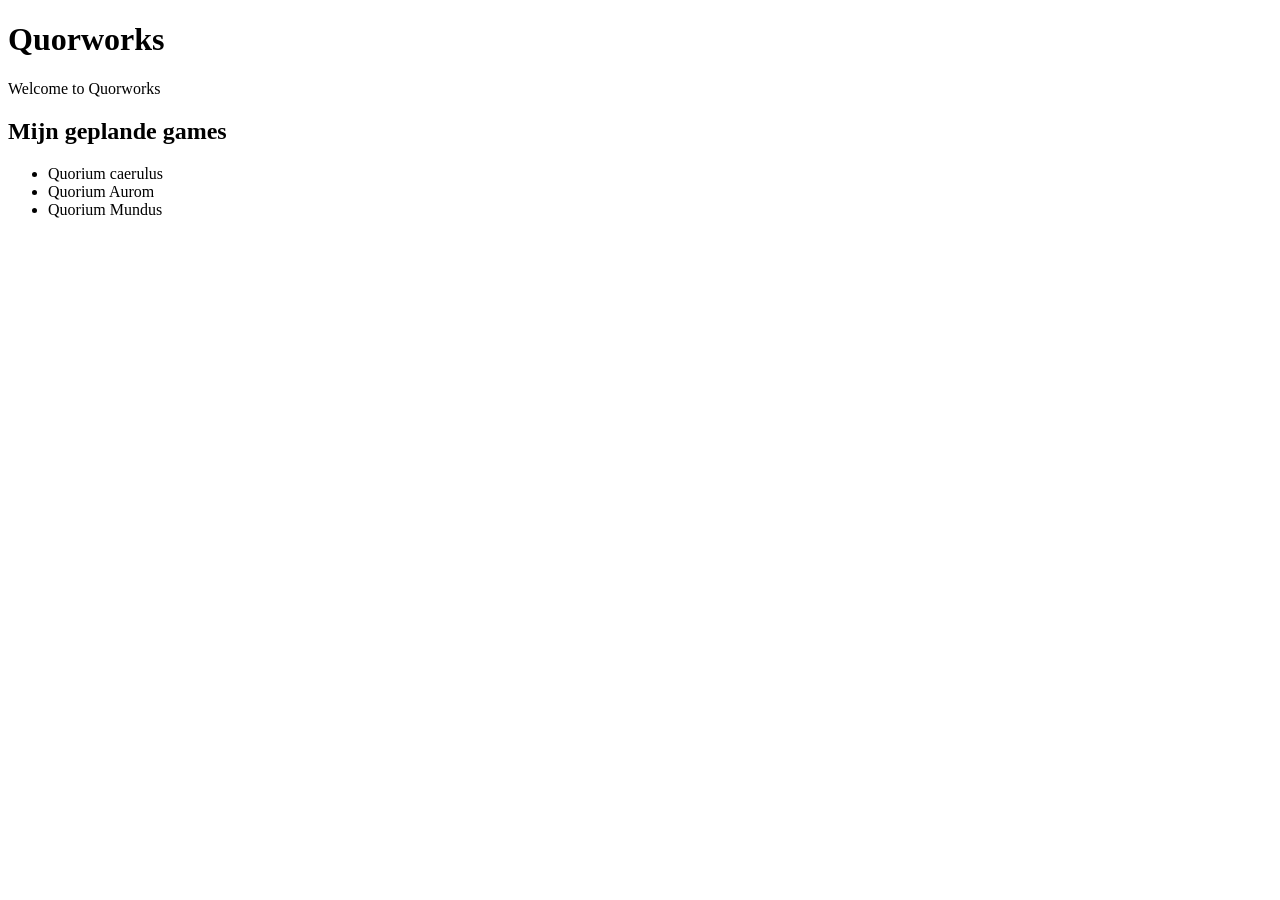
==== index.html @ bb19bd10 "Quorworks" ====
<!DOCTYPE html>
<html lang="en">
  <head>
    <meta charset="utf-8" />
    <meta name="viewport" content="width=device-width, initial-scale=1.0">

    <title>quorworks</title>

    <link rel="stylesheet" type="../text/css" href="style.css">

    <script src="../libraries/p5.min.js"></script>
    <script src="../libraries/p5.sound.min.js"></script>
  </head>

  <body>
    <h1>Quorworks</h1>
    <p>Welcome to Quorworks</p>

    <h2>Mijn geplande games</h2>

    <ul>
        <li>Quorium caerulus</li>
        <li>Quorium Aurom</li>
        <li>Quorium Mundus</li>
   </ul>
  </body>
</html>
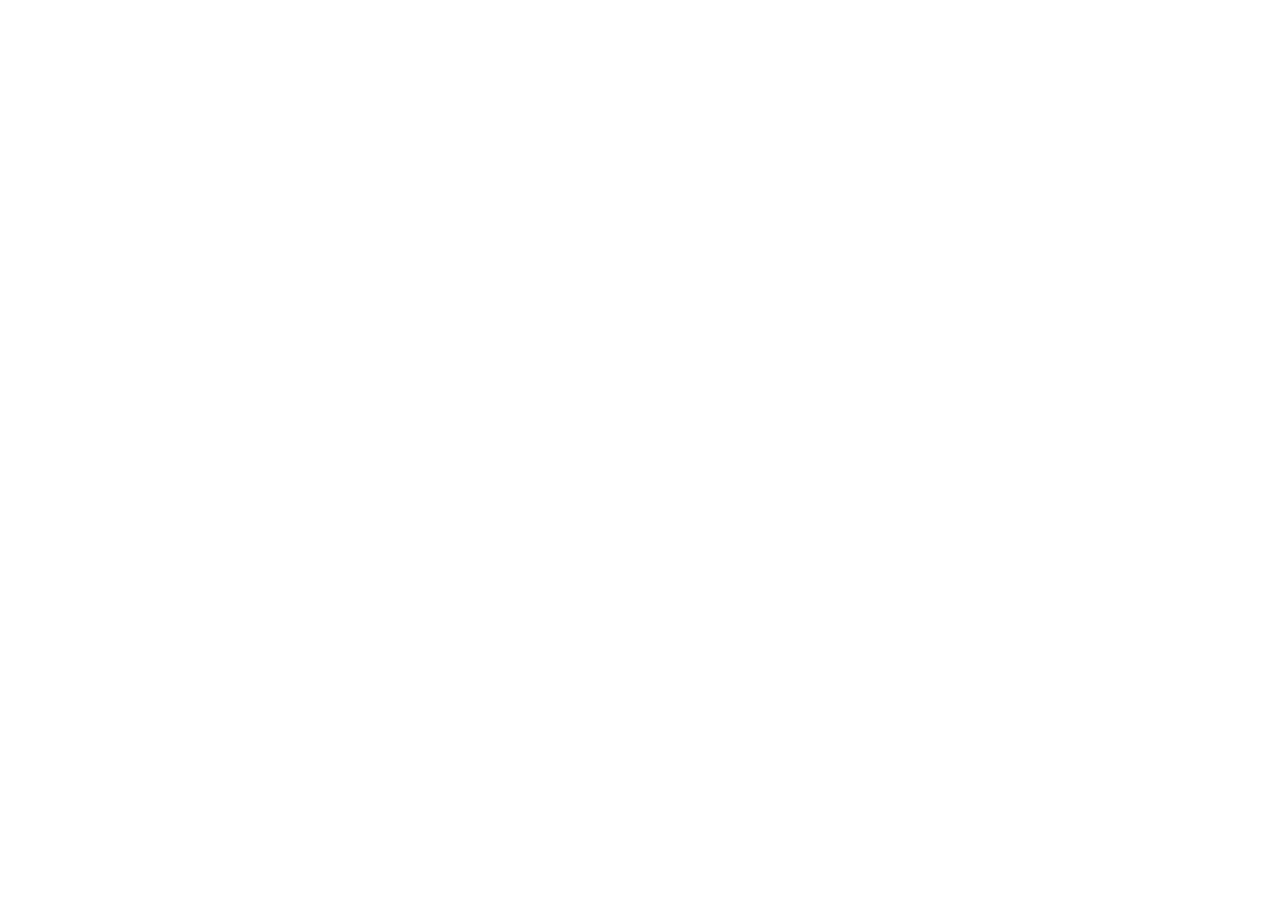
==== commit db8761a8: "w" ====
--- a/index.html
+++ b/index.html
@@ -1,27 +1,11 @@
 <!DOCTYPE html>
 <html lang="en">
-  <head>
-    <meta charset="utf-8" />
+<head>
+    <meta charset="UTF-8">
     <meta name="viewport" content="width=device-width, initial-scale=1.0">
-
-    <title>quorworks</title>
-
-    <link rel="stylesheet" type="../text/css" href="style.css">
-
-    <script src="../libraries/p5.min.js"></script>
-    <script src="../libraries/p5.sound.min.js"></script>
-  </head>
-
-  <body>
-    <h1>Quorworks</h1>
-    <p>Welcome to Quorworks</p>
-
-    <h2>Mijn geplande games</h2>
-
-    <ul>
-        <li>Quorium caerulus</li>
-        <li>Quorium Aurom</li>
-        <li>Quorium Mundus</li>
-   </ul>
-  </body>
+    <title>workshop_4</title>
+</head>
+<body>
+    
+</body>
 </html>
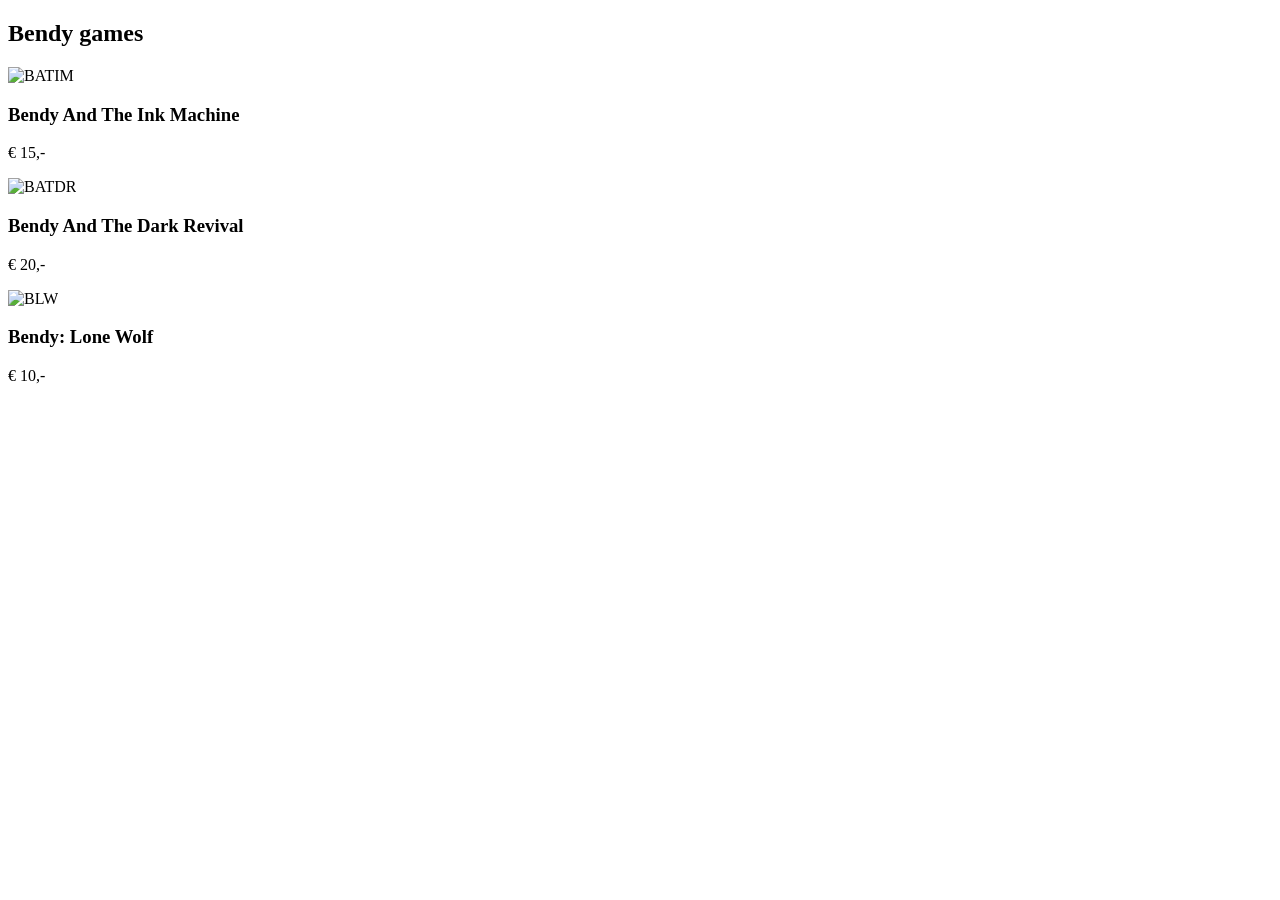
==== commit 2b10e4ad: "img" ====
--- a/index.html
+++ b/index.html
@@ -6,6 +6,28 @@
     <title>workshop_4</title>
 </head>
 <body>
-    
+    <div id="content">
+    <h2>Bendy games</h2>
+
+    <div class="product">
+        <img src="images/bendyandtheinkmachine-link.webp" alt="BATIM">
+        <h3>Bendy And The Ink Machine</h3>
+        <p class="prijs">&euro; 15,-</p>
+    </div>
+
+
+    <div class="product">
+        <img src="images/bendyandthedarkrevival-link.webp" alt="BATDR">
+        <h3>Bendy And The Dark Revival</h3>
+        <p class="prijs">&euro; 20,-</p>
+    </div>
+
+
+    <div class="product">
+        <img src="images/bendylonewolf-link.webp" alt="BLW">
+        <h3>Bendy: Lone Wolf</h3>
+        <p class="prijs">&euro; 10,-</p>
+    </div>
+</div>   
 </body>
 </html>
